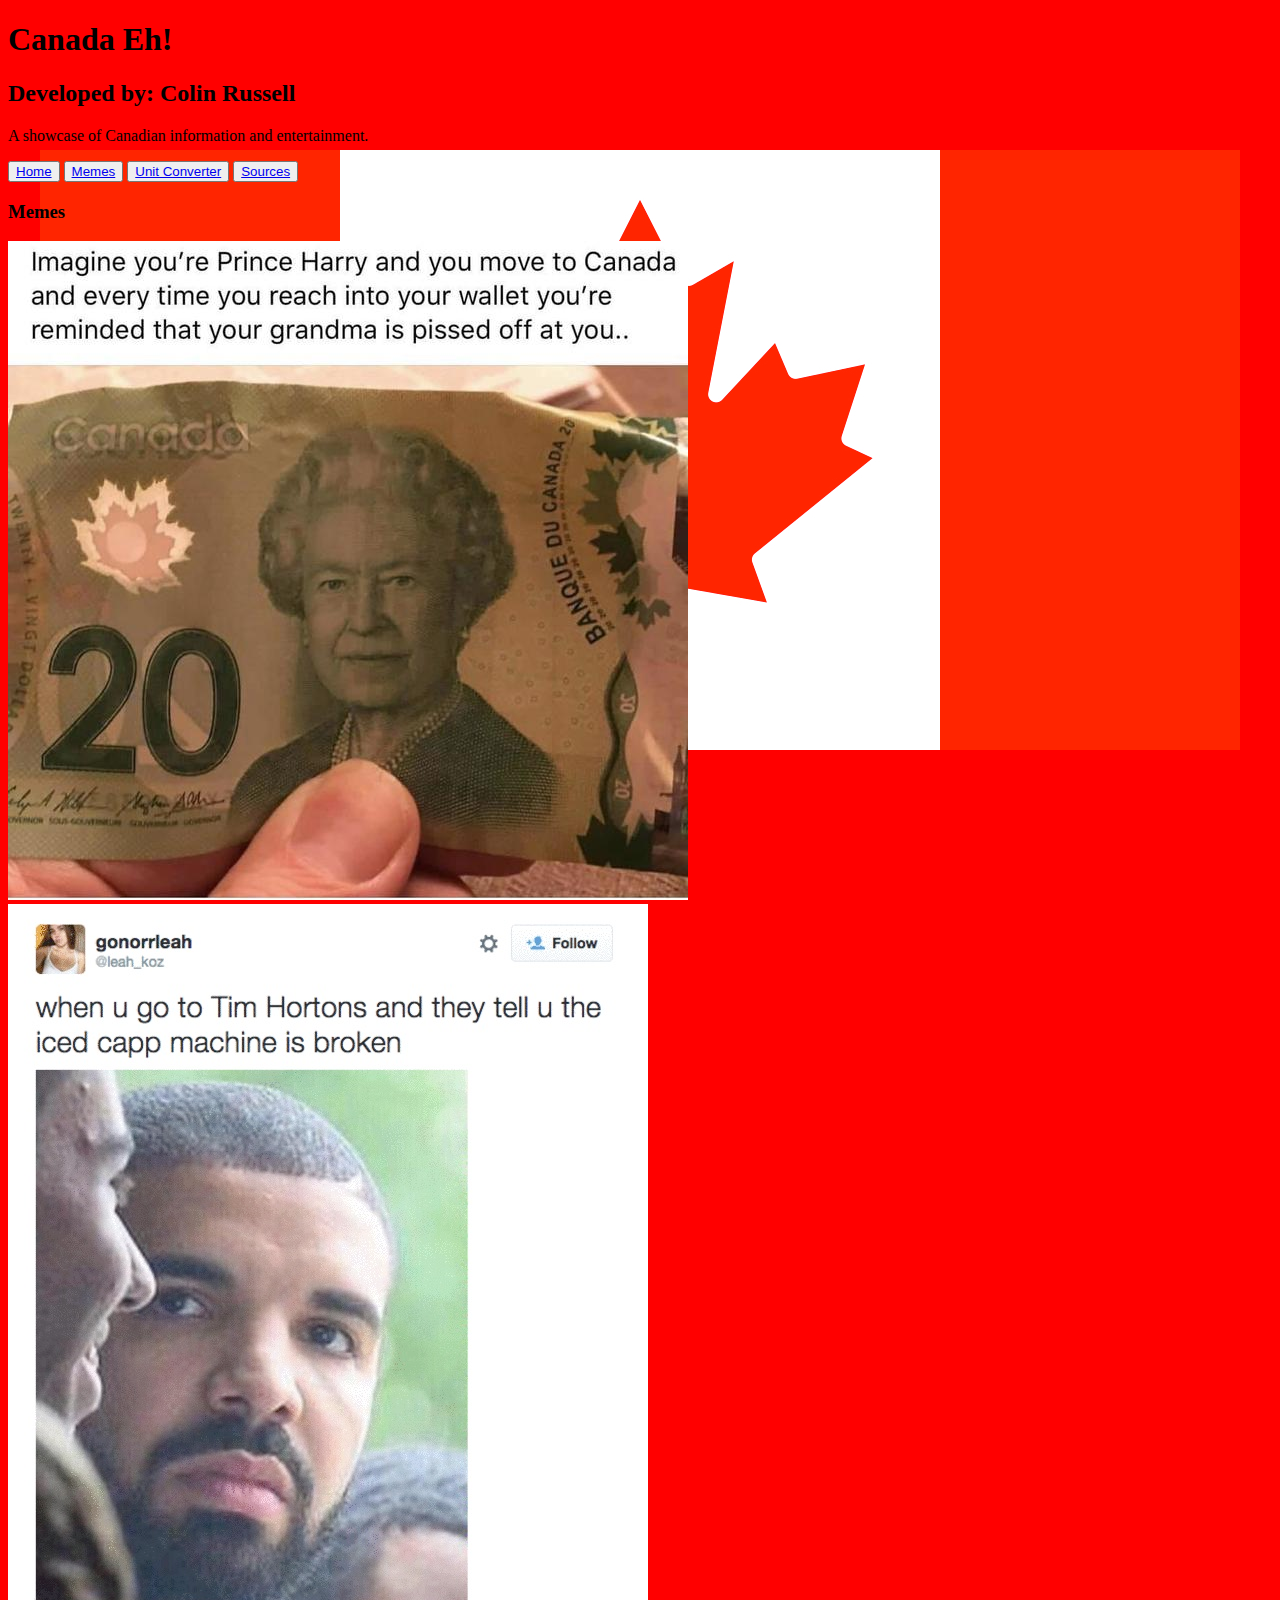
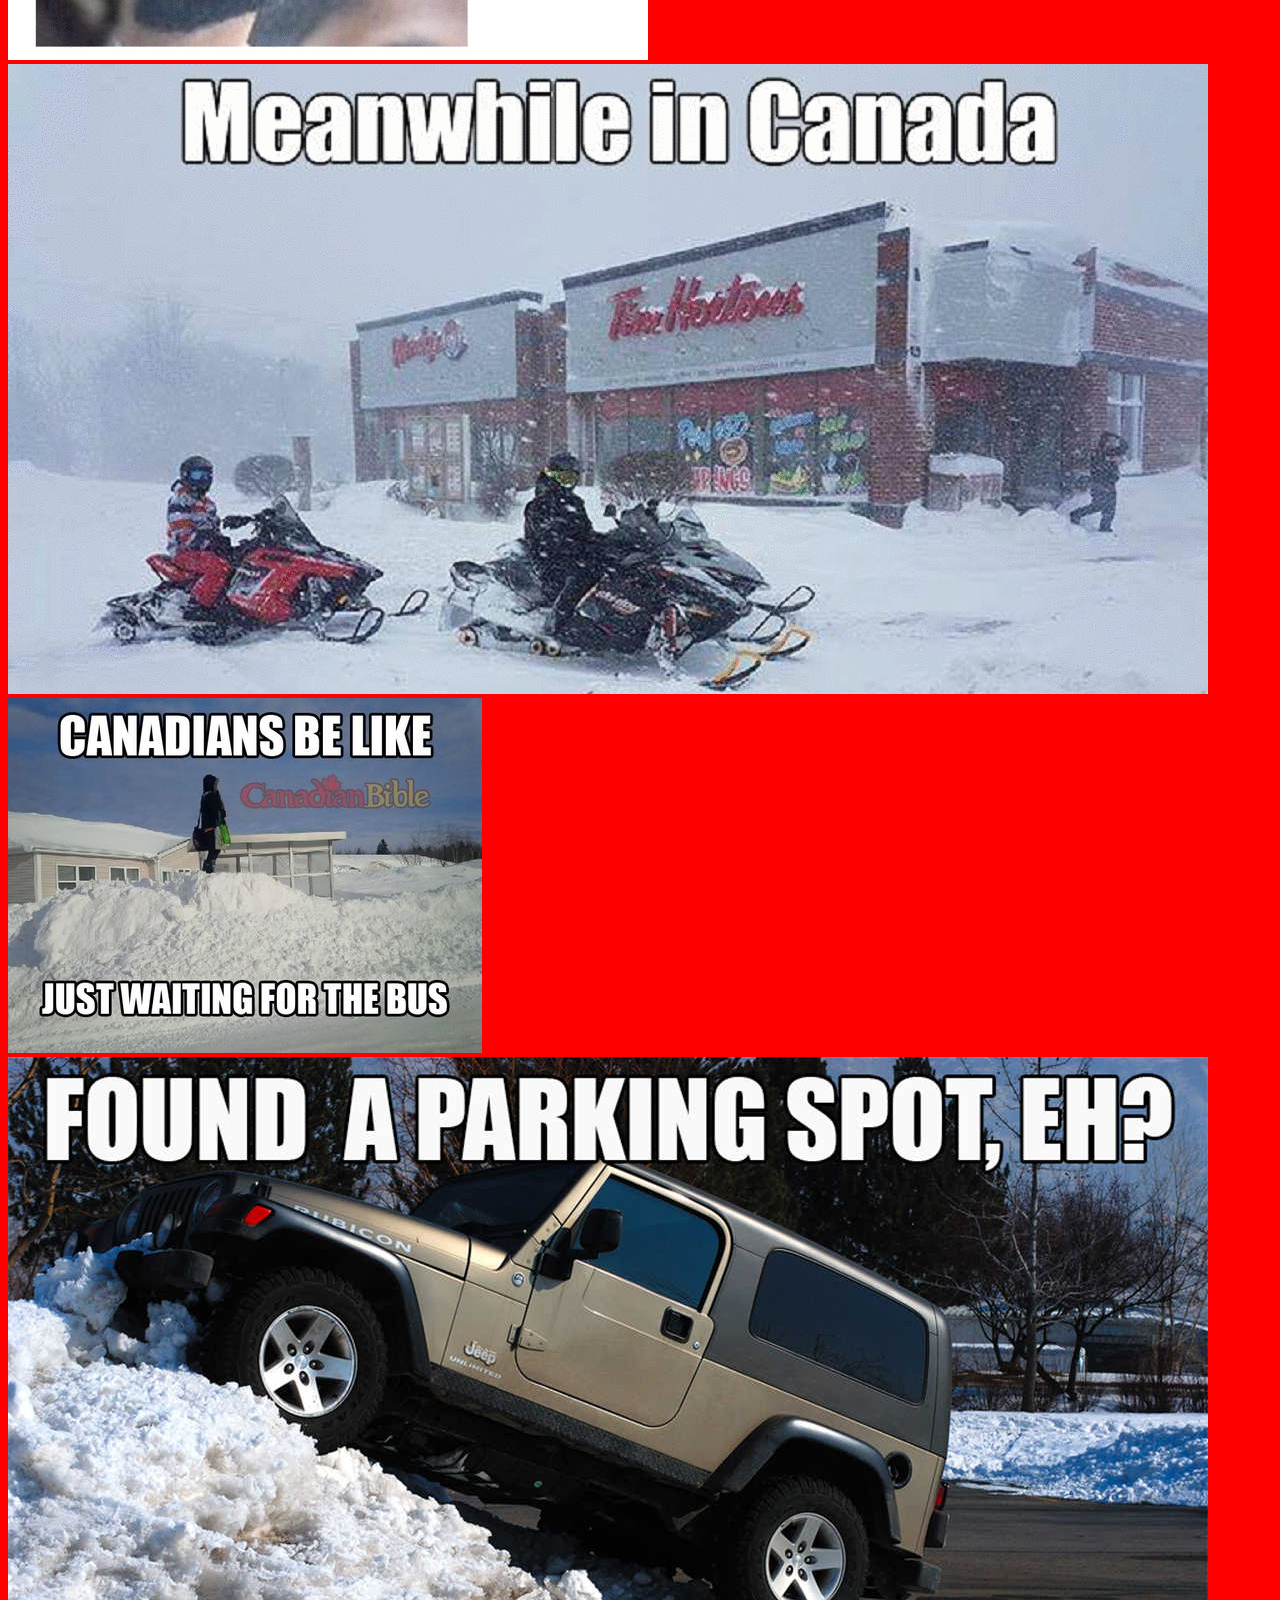
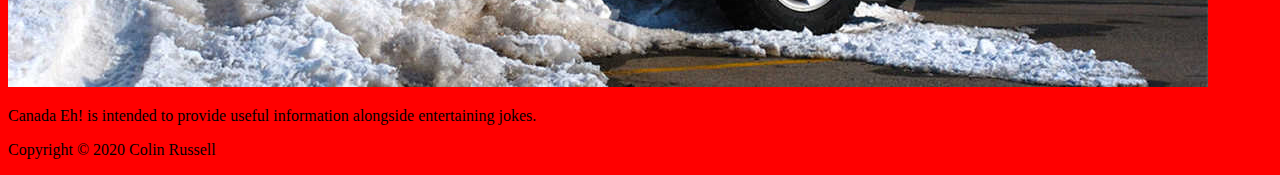
==== docs/memes.html @ e48d4213 "Renamed to docs" ====
<!DOCTYPE html>
<html>

<head>
    <title>Canada Eh! | Memes</title>
    <body bgcolor="red">
    <font color="black">
</head>

<style>
    body {
        background-image: url('Canada.jpg');
        background-repeat: no-repeat;
        background-attachment: fixed;
        background-position: center;
        background opacity = 0.5;
        align="middle">
        }
</style>

<body>
    <div>
        <h1>Canada Eh!</h1>
        <h2> Developed by: Colin Russell</h2>
        <p>A showcase of Canadian information and entertainment. </p>
    </div>
</body>

<body>
    <button><a href="canadaeh.html"> Home</a></button>
    <button><a href="memes.html"> Memes</a></button>
    <button><a href="unitconverter.html"> Unit Converter</a></button>
    <button><a href="sources.html"> Sources</a></button>

    <h3>Memes</h3>
</body>

<body>
    <img src= "KnowYourMeme Prince Harry and Canadian 20.jpg">
    <img src= "Drake upset Tim Hortons.jpg">
    <img src= "Canadians Snow Tim Hortons.jpg">
    <img src = "Canadian Snow.jpg">
    <img src= "Narcity Meme Canada Jeep.jpg">
</body>
<footer>
    <p>Canada Eh! is intended to provide useful information alongside entertaining jokes.</p>
    <p>Copyright &copy; 2020 Colin Russell</p>
</footer>

</html>
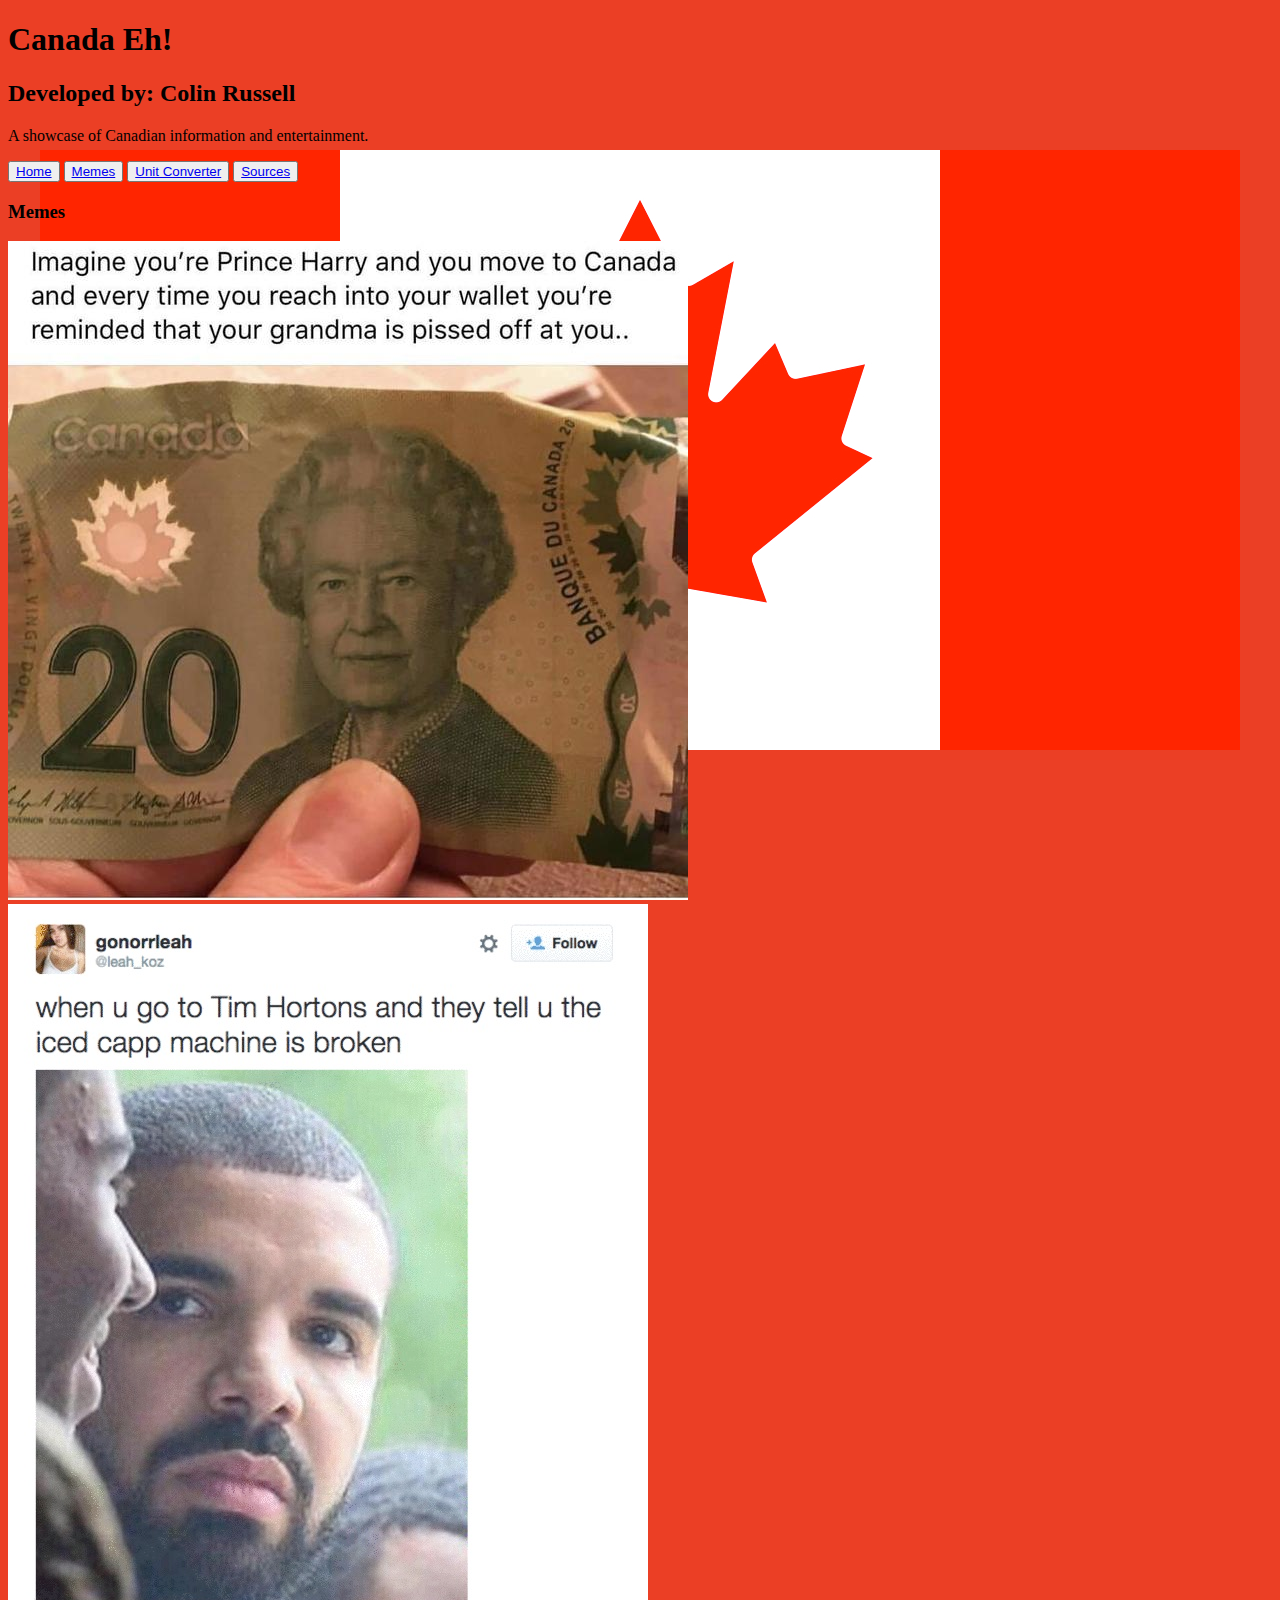
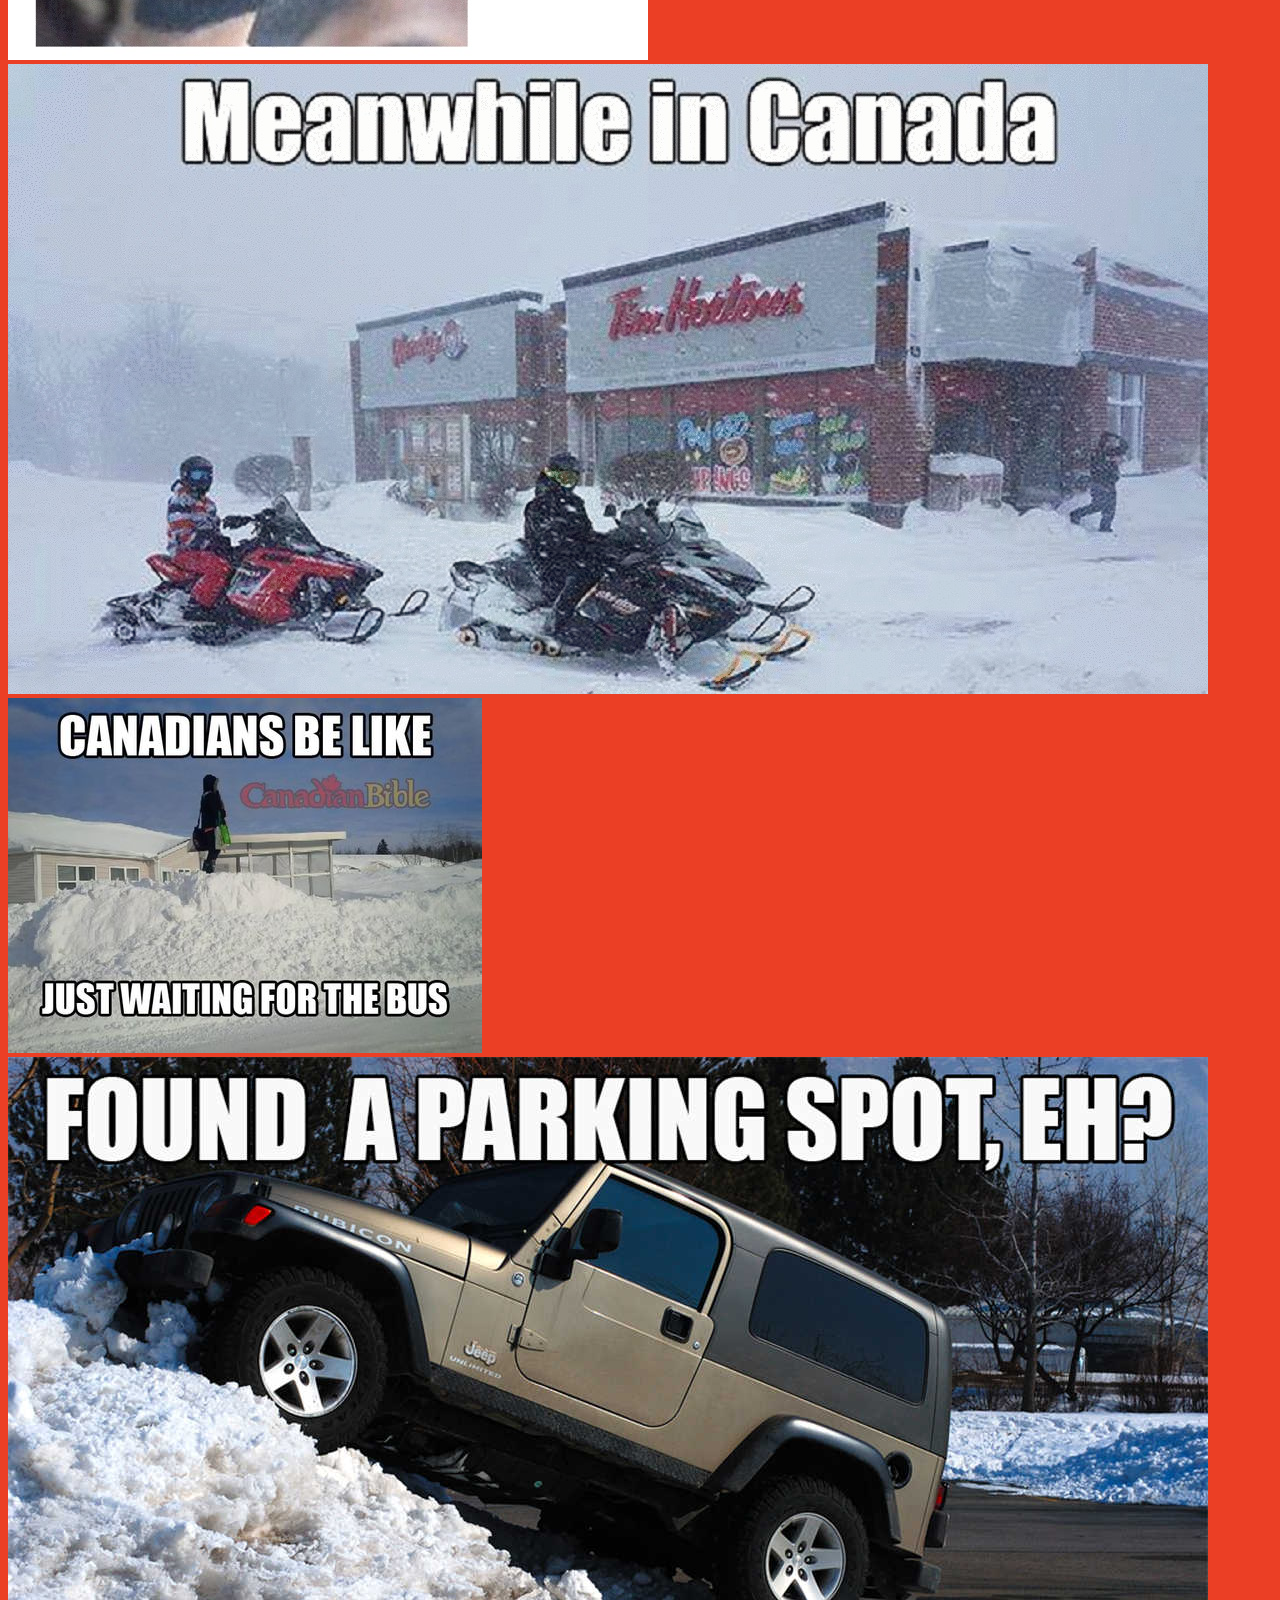
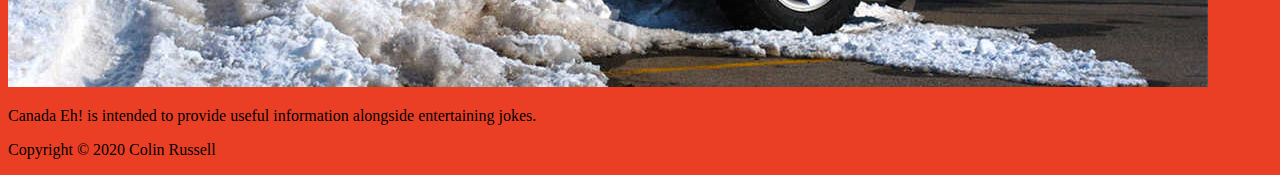
==== commit 5e6d2e03: "Changed background color" ====
--- a/docs/memes.html
+++ b/docs/memes.html
@@ -3,7 +3,7 @@
 
 <head>
     <title>Canada Eh! | Memes</title>
-    <body bgcolor="red">
+    <body bgcolor="#eb3f25">
     <font color="black">
 </head>
 
@@ -14,7 +14,6 @@
         background-attachment: fixed;
         background-position: center;
         background opacity = 0.5;
-        align="middle">
         }
 </style>
 
@@ -27,7 +26,7 @@
 </body>
 
 <body>
-    <button><a href="canadaeh.html"> Home</a></button>
+    <button><a href="index.html"> Home</a></button>
     <button><a href="memes.html"> Memes</a></button>
     <button><a href="unitconverter.html"> Unit Converter</a></button>
     <button><a href="sources.html"> Sources</a></button>
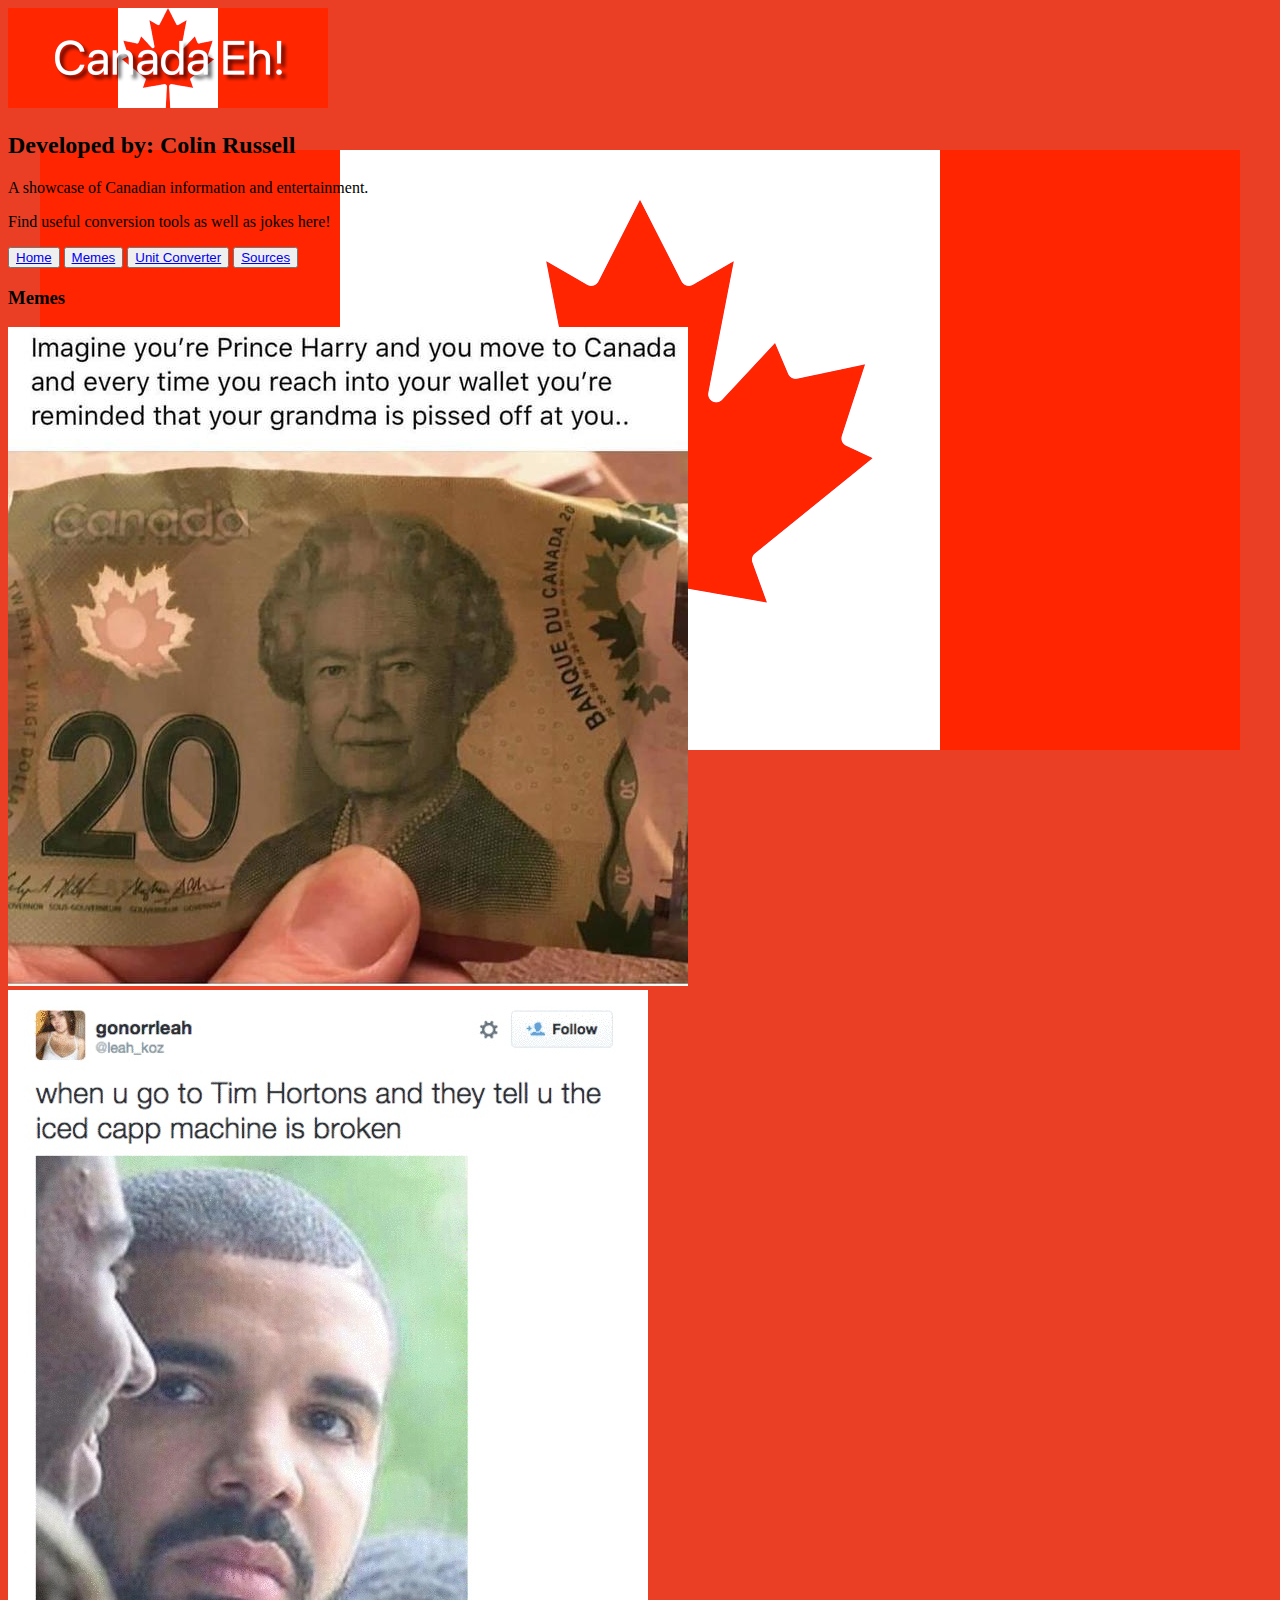
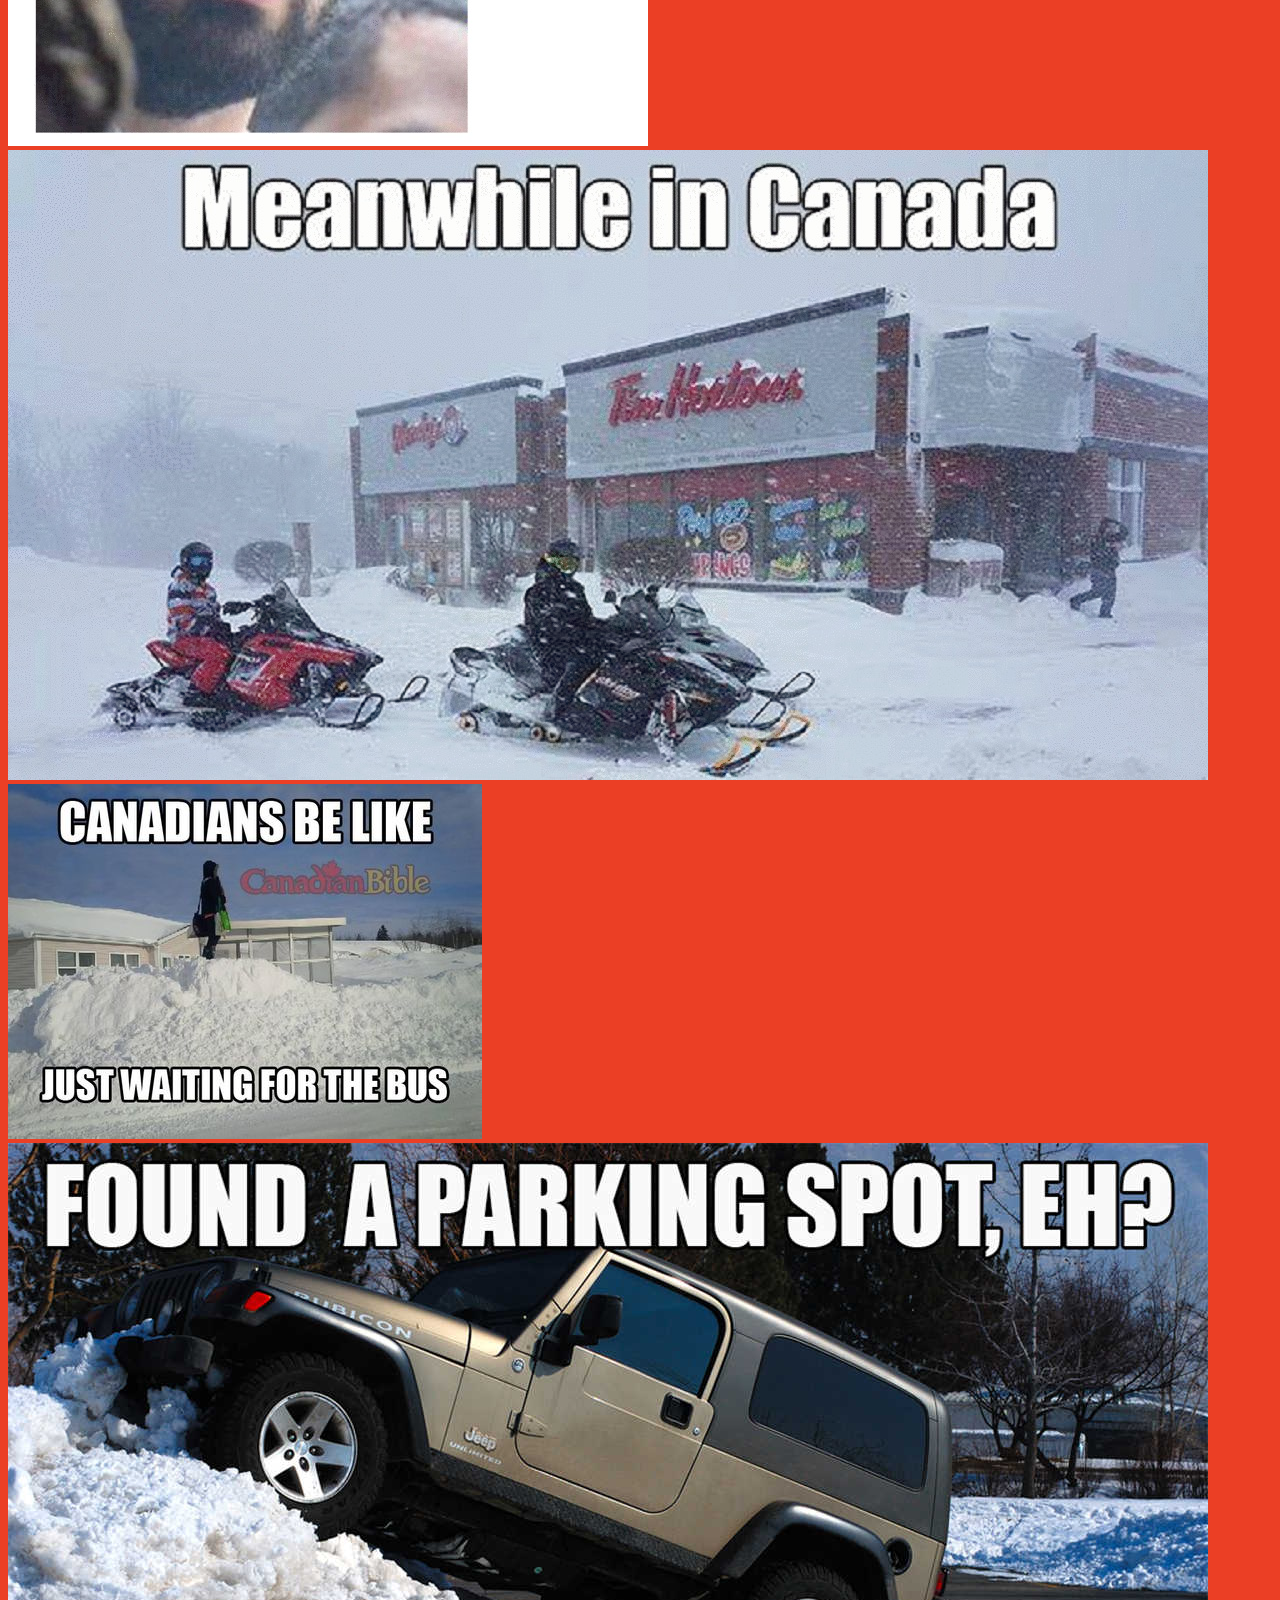
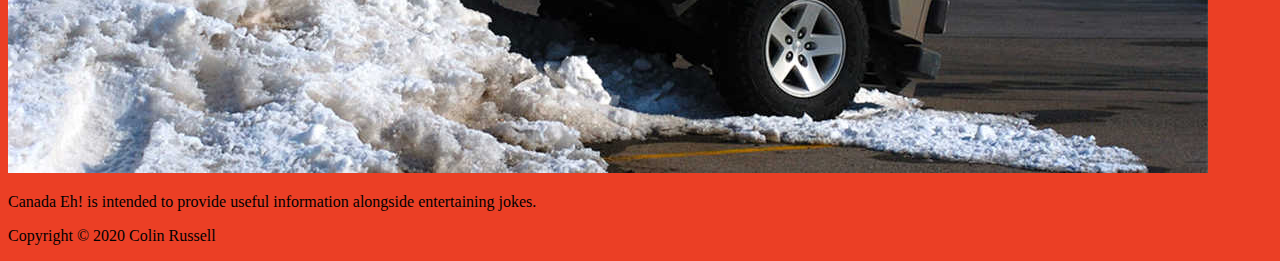
==== commit 7c83962e: "Updated sources page, added logo" ====
--- a/docs/memes.html
+++ b/docs/memes.html
@@ -19,11 +19,13 @@
 
 <body>
     <div>
-        <h1>Canada Eh!</h1>
-        <h2> Developed by: Colin Russell</h2>
-        <p>A showcase of Canadian information and entertainment. </p>
+        <img src="CanadaEhLogoSlim.jpg" width="320" height="100" alt="Maple syrup"
+     </div>
+    <h2> Developed by: Colin Russell</h2>
+    <p>A showcase of Canadian information and entertainment. </p>
+    <p>Find useful conversion tools as well as jokes here!</p>
     </div>
-</body>
+    </body>
 
 <body>
     <button><a href="index.html"> Home</a></button>
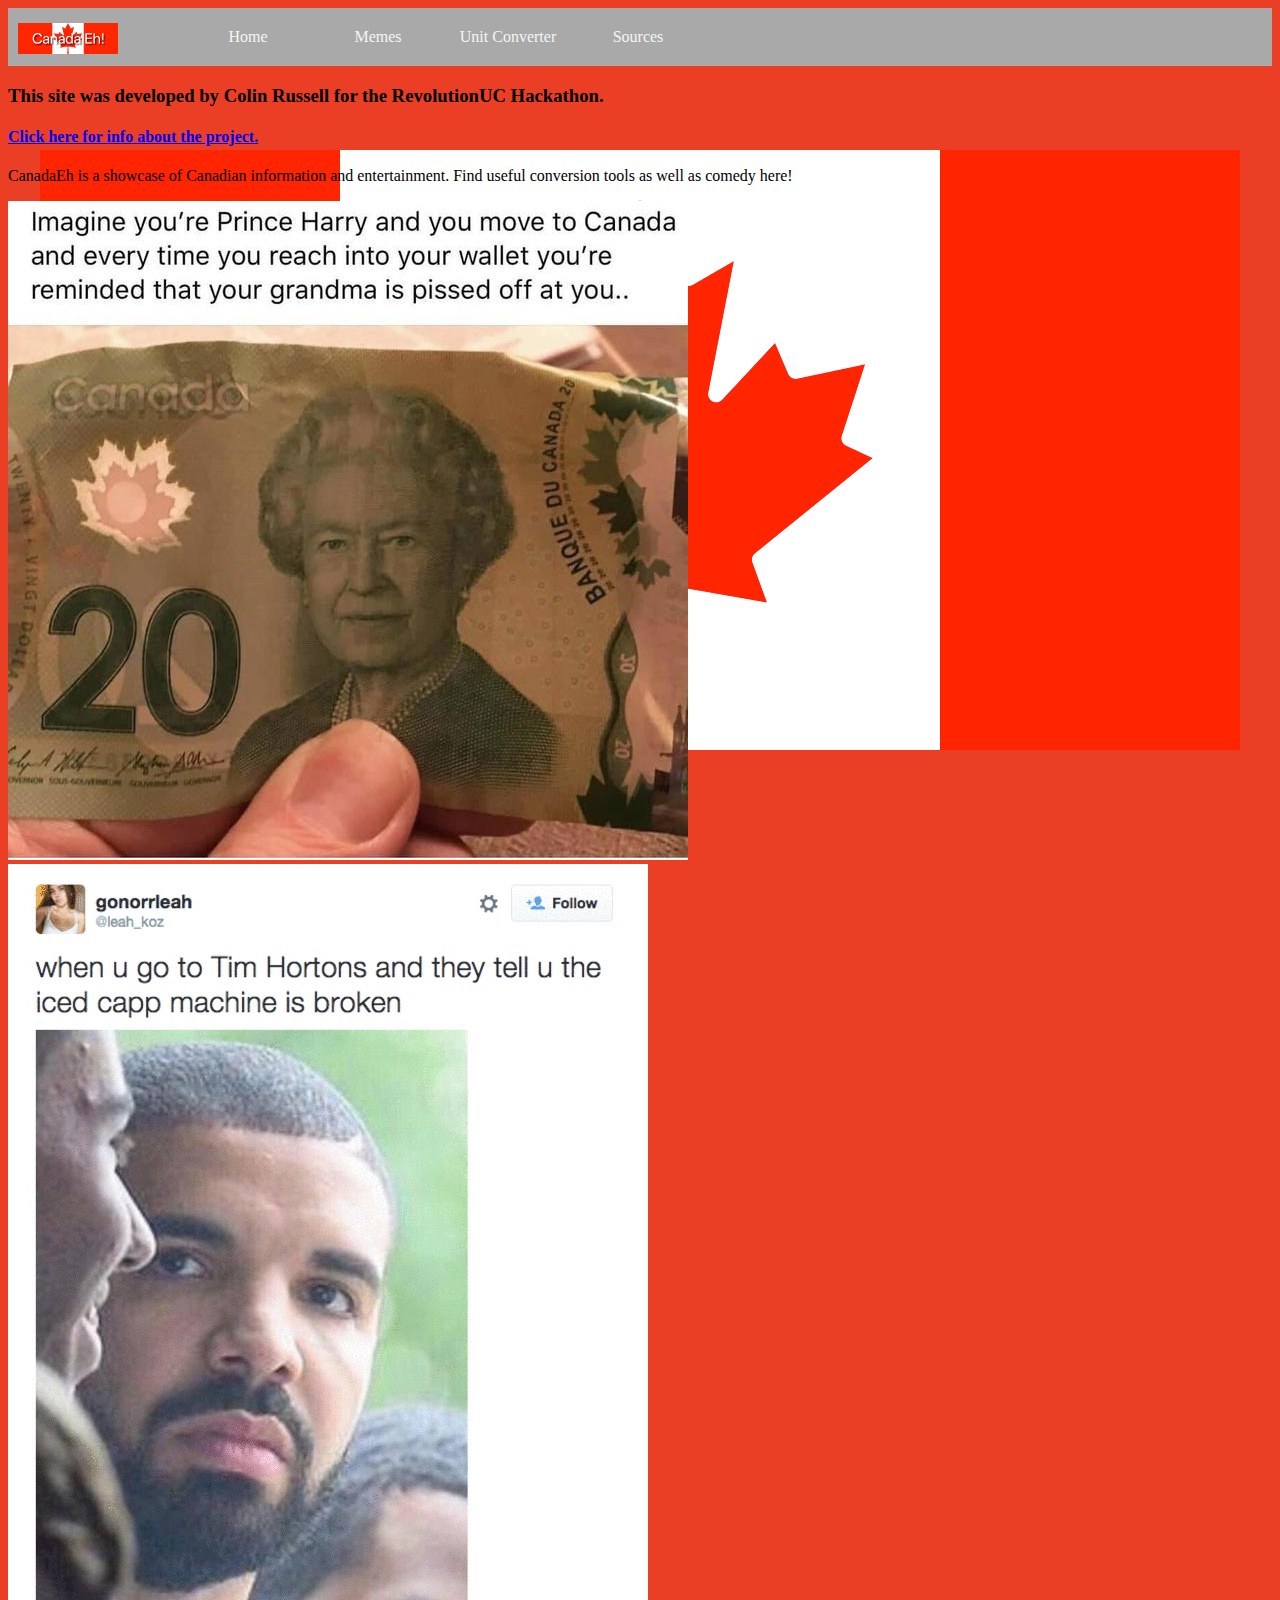
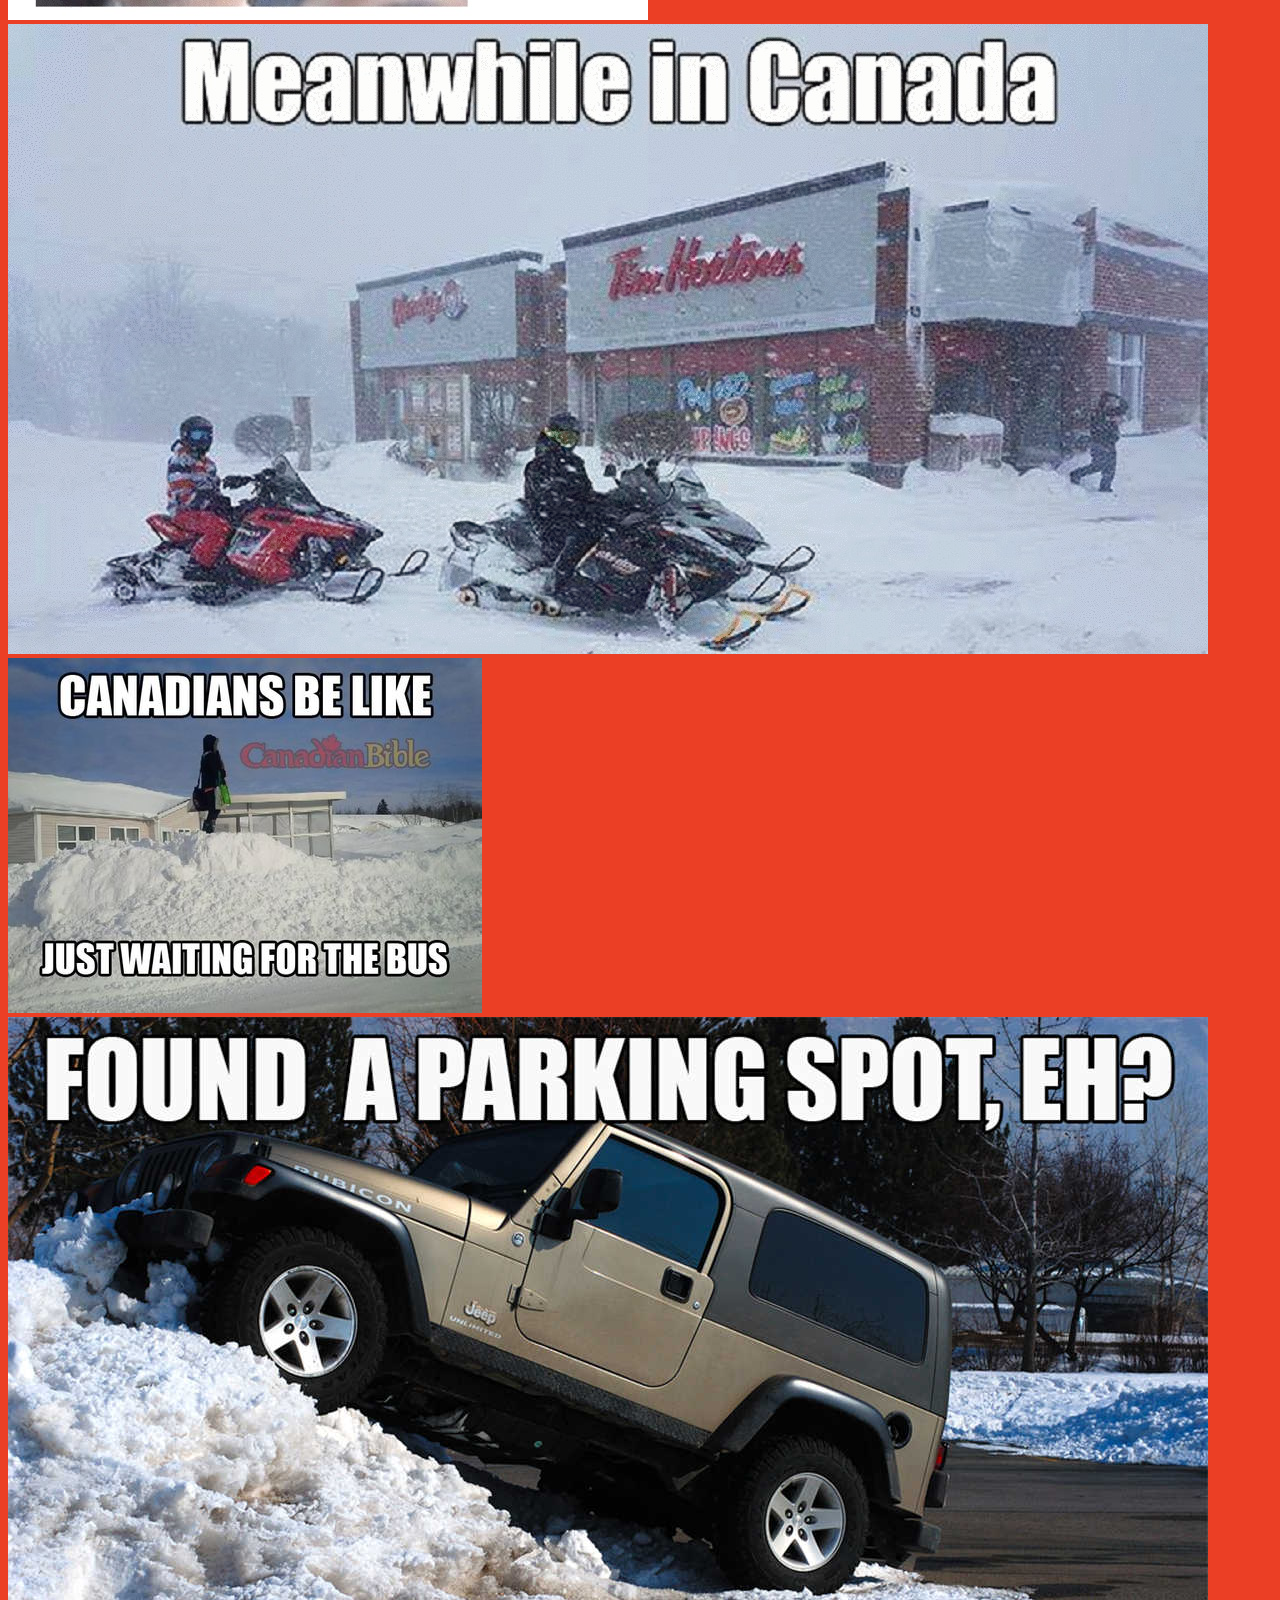
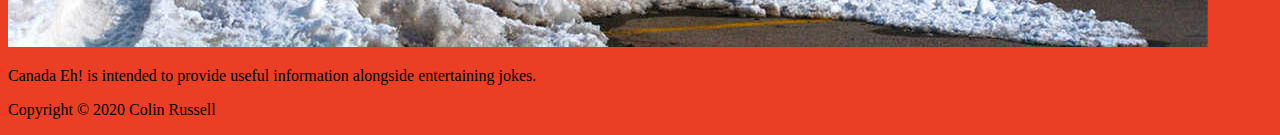
==== commit fa047453: "Updated the website" ====
--- a/docs/memes.html
+++ b/docs/memes.html
@@ -3,49 +3,39 @@
 
 <head>
     <title>Canada Eh! | Memes</title>
-    <body bgcolor="#eb3f25">
-    <font color="black">
+    <meta charset="utf-8">
+    <link href="style.css" rel="stylesheet" />
 </head>
 
-<style>
-    body {
-        background-image: url('Canada.jpg');
-        background-repeat: no-repeat;
-        background-attachment: fixed;
-        background-position: center;
-        background opacity = 0.5;
-        }
-</style>
-
-<body>
+<body bgcolor="#eb3f25">
+    <div class="logo">
+        <img src="logo.jpg" width="100px"></a>
+    </div>
+    <nav>
+        <ul>
+            <li><a href="index.html"> Home</a></li>
+            <li><a href="memes.html"> Memes</a></li>
+            <li><a href="unitconverter.html"> Unit Converter</a></li>
+            <li><a href="sources.html"> Sources</a></li>
+        </ul>
+    </nav>
+    <p>
+    <h3>This site was developed by Colin Russell for the RevolutionUC Hackathon.</h3>
+    <h4><a href="https://devpost.com/software/canada-eh-a-site-for-information-and-entertainment#updates">Click here for
+            info about the project.</a></h4>
+    CanadaEh is a showcase of Canadian information and entertainment.
+    Find useful conversion tools as well as comedy here!
+    </p>
     <div>
-        <img src="CanadaEhLogoSlim.jpg" width="320" height="100" alt="Maple syrup"
-     </div>
-    <h2> Developed by: Colin Russell</h2>
-    <p>A showcase of Canadian information and entertainment. </p>
-    <p>Find useful conversion tools as well as jokes here!</p>
+        <img src= "KnowYourMeme Prince Harry and Canadian 20.jpg">
+        <img src= "Drake upset Tim Hortons.jpg">
+        <img src= "Canadians Snow Tim Hortons.jpg">
+        <img src = "Canadian Snow.jpg">
+        <img src= "Narcity Meme Canada Jeep.jpg">
     </div>
-    </body>
-
-<body>
-    <button><a href="index.html"> Home</a></button>
-    <button><a href="memes.html"> Memes</a></button>
-    <button><a href="unitconverter.html"> Unit Converter</a></button>
-    <button><a href="sources.html"> Sources</a></button>
-
-    <h3>Memes</h3>
-</body>
-
-<body>
-    <img src= "KnowYourMeme Prince Harry and Canadian 20.jpg">
-    <img src= "Drake upset Tim Hortons.jpg">
-    <img src= "Canadians Snow Tim Hortons.jpg">
-    <img src = "Canadian Snow.jpg">
-    <img src= "Narcity Meme Canada Jeep.jpg">
 </body>
 <footer>
     <p>Canada Eh! is intended to provide useful information alongside entertaining jokes.</p>
     <p>Copyright &copy; 2020 Colin Russell</p>
 </footer>
-
 </html>--- a/docs/style.css
+++ b/docs/style.css
@@ -0,0 +1,38 @@
+body{
+    background-color: "#eb3f25";
+    background-image: url('Canada.jpg');
+    background-repeat: no-repeat;
+    background-attachment: fixed;
+    background-position: center;
+}
+nav{
+    width: 100%;
+    background:darkgrey;
+    overflow:auto;
+}
+ul{
+    padding:0;
+    margin: 0 0 0 175px;
+    list-style:none;
+}
+li{
+    float:left;
+}
+.logo img{
+    position: absolute;
+    margin-top: 15px;
+    margin-left:10px;
+}
+nav a{
+    width:100px;
+    display:block;
+    padding: 20px 15px;
+    text-decoration: none;
+    font-family: 'Times New Roman';
+    color:whitesmoke;
+    text-align: center;
+}
+nav a:hover{
+    background:red;
+    transition: 0.5s;
+}